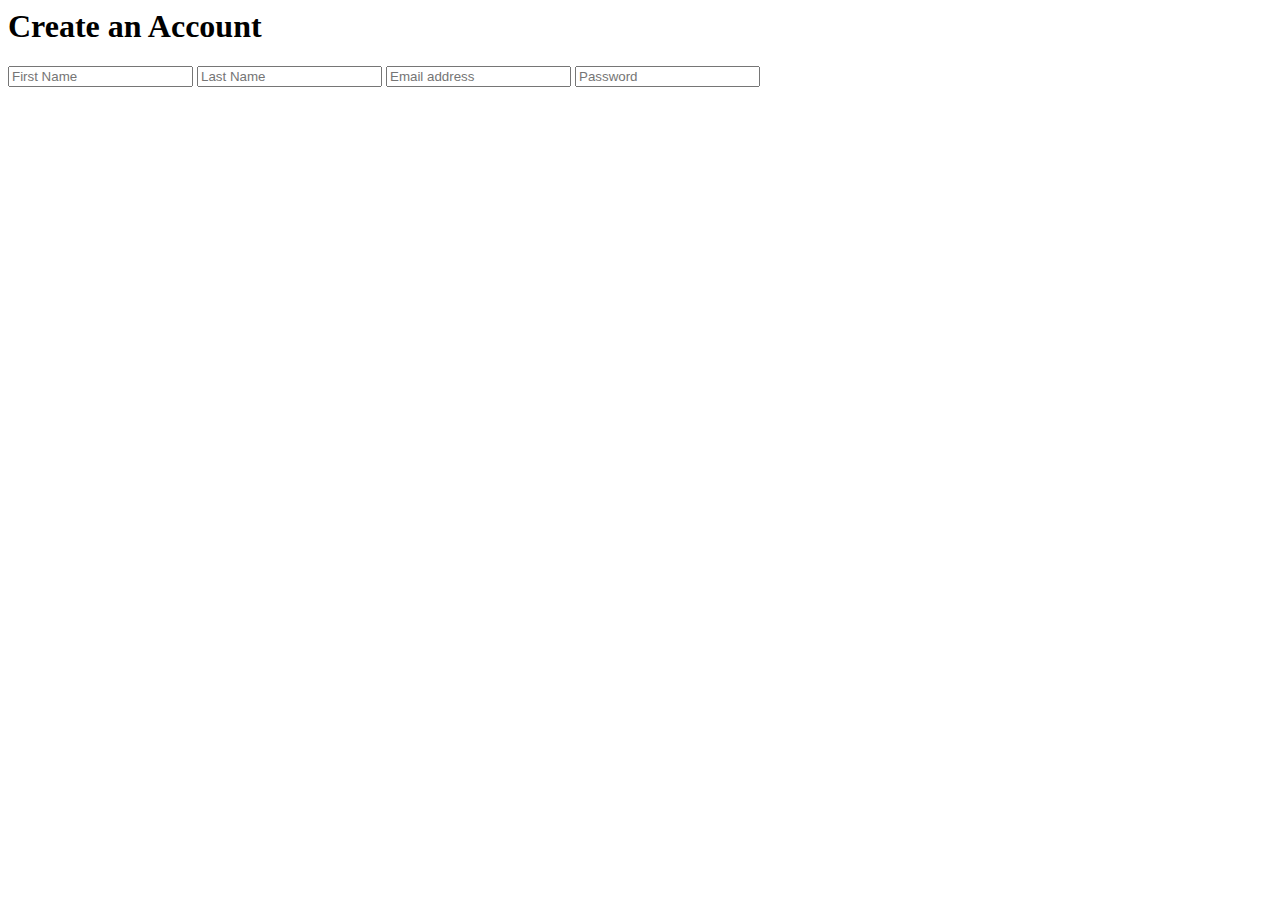
==== account.html @ 63b55fb8 "Update account.html" ====
<html>

<head>
    <meta charset="utf-8">
    <meta name="viewport" content="width=device-width, initial-scale=1">
    <title> Create an Account</title>
    <link rel="stylesheet" href="./style.css">
</head>

<body>
    <div class="sign-up-form">
        <h1>Create an Account</h1>
        <form>
            <input type="fName" class="input-box" placeholder="First Name">
            <input type="lName" class="input-box" placeholder="Last Name">
            <input type="email" class="input-box" placeholder="Email address">
            <input type="password" class="input-box" placeholder="Password">
        </form>

    </div>
</body>

</html>
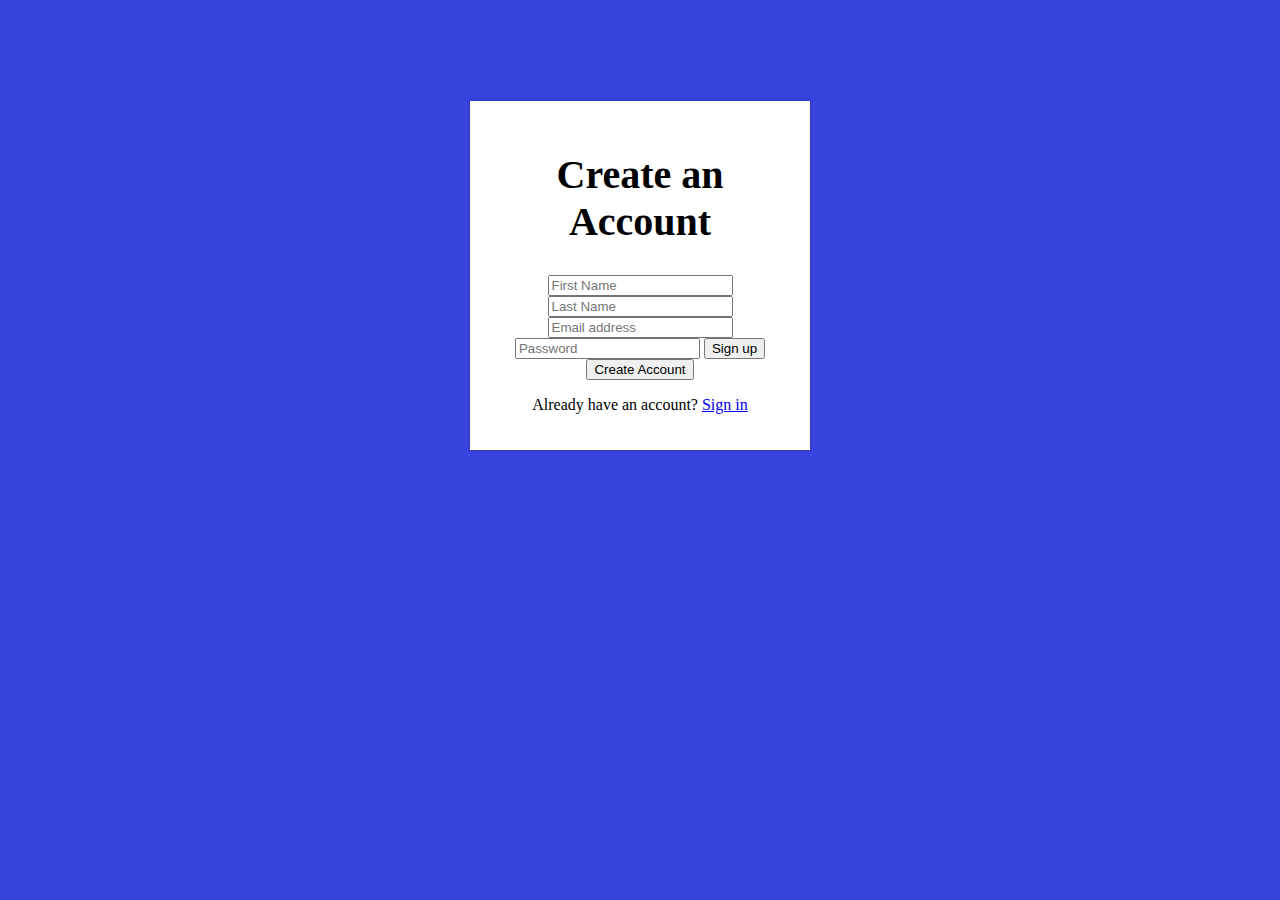
==== commit 50bb73a4: "f" ====
--- a/account.html
+++ b/account.html
@@ -15,6 +15,10 @@
             <input type="lName" class="input-box" placeholder="Last Name">
             <input type="email" class="input-box" placeholder="Email address">
             <input type="password" class="input-box" placeholder="Password">
+            <button type="button" class="signup-btn">Sign up</button>
+            <button type ="button" class="signup-btn"> Create Account</button>
+            
+            <p> Already have an account? <a href='#'>Sign in</a></p>
         </form>
 
     </div>
--- a/style.css
+++ b/style.css
@@ -0,0 +1,55 @@
+body {
+    background-color: #3843dd;
+}
+
+h1 {
+    font-size: 40px;
+    margin: 30px;
+    text-align: center;
+}
+
+main {
+    width: 80%;
+    margin: auto;
+    /* flex item commands */
+    flex-grow: 1;
+    /* take one share of any extra space */
+    /* flex container commands */
+    display: flex;
+    flex-direction: row;
+    align-items: center;
+    justify-content: center;
+}
+
+
+.main {
+    display: flex;
+    flex-direction: column;
+    align-items: center;
+    background-color: rgb(0, 238, 255);
+    border: 1px none;
+    border-radius: 25px;
+    height: 200px;
+    width: 400px;
+    font-size: 40px;
+    margin-right: 50px;
+    margin-left: 50px;
+    margin-top: 170px;
+}
+
+#search {
+    margin-top: 70px;
+}
+
+#create {
+    margin-top: 70px;
+}
+
+.sign-up-form {
+    width: 300px;
+    box-shadow: 0 0 3px 0 rgba(0,0,0,0.3);
+    background: #fff;
+    padding: 20px;
+    margin: 8% auto 0;
+    text-align: center;
+}
